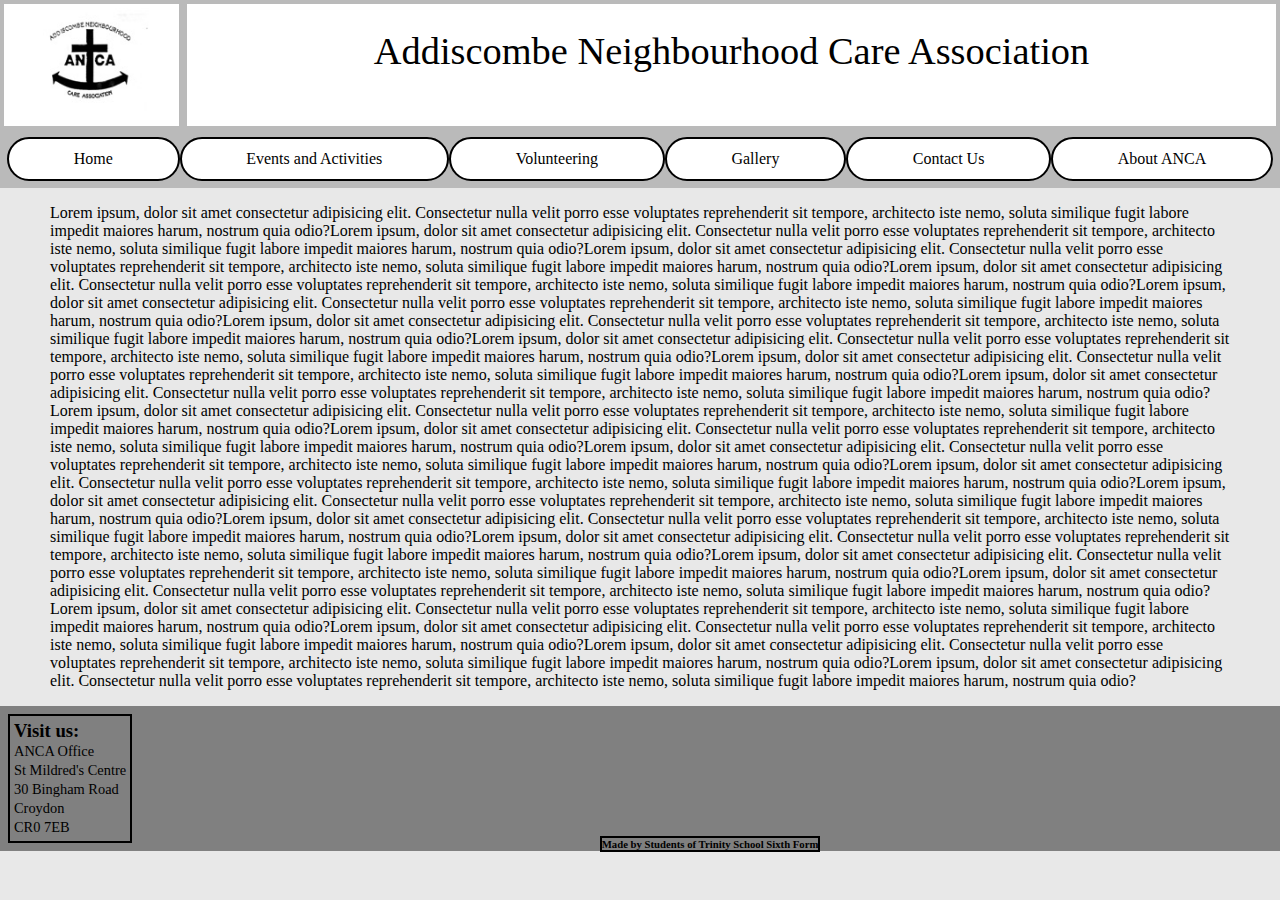
==== index.html @ 0f740fc5 "idk what i changed" ====
<!DOCTYPE html>
<html lang="en">

<head>
    <meta charset="UTF-8">
    <meta name="viewport" content="width=device-width, initial-scale=1.0">
    <link href = "ancaStyles.css" rel = "stylesheet">
    <title>Addiscombe Neighbourhood Care Association Homepage</title>
    <link href = "Images/ANCA icon.jpg" rel = "icon" type = "image/x-icon">

</head>



<body>
    <div class = "windowscale">
        <div id = "topbanner">
            <div class = "container">
                <div class = "logo"> <img src = "Images/ANCA icon.jpg" height="100%" width="100%"> </div>
                <div class = "main"> Addiscombe Neighbourhood Care Association</div>
            </div>

            <div class = "optionsbar">
                <div class = "one">Home</div>
                <div class = "two">Events and Activities</div>
                <div class = "three">Volunteering</div>
                <div class = "four">Gallery</div>
                <div class = "five">Contact Us</div>
                <div class = "six">About ANCA</div>

            </div>
        </div>

        
        <div id = "information">
        <p>Lorem ipsum, dolor sit amet consectetur adipisicing elit. Consectetur nulla velit porro esse voluptates reprehenderit sit tempore, architecto iste nemo, soluta similique fugit labore impedit maiores harum, nostrum quia odio?Lorem ipsum, dolor sit amet consectetur adipisicing elit. Consectetur nulla velit porro esse voluptates reprehenderit sit tempore, architecto iste nemo, soluta similique fugit labore impedit maiores harum, nostrum quia odio?Lorem ipsum, dolor sit amet consectetur adipisicing elit. Consectetur nulla velit porro esse voluptates reprehenderit sit tempore, architecto iste nemo, soluta similique fugit labore impedit maiores harum, nostrum quia odio?Lorem ipsum, dolor sit amet consectetur adipisicing elit. Consectetur nulla velit porro esse voluptates reprehenderit sit tempore, architecto iste nemo, soluta similique fugit labore impedit maiores harum, nostrum quia odio?Lorem ipsum, dolor sit amet consectetur adipisicing elit. Consectetur nulla velit porro esse voluptates reprehenderit sit tempore, architecto iste nemo, soluta similique fugit labore impedit maiores harum, nostrum quia odio?Lorem ipsum, dolor sit amet consectetur adipisicing elit. Consectetur nulla velit porro esse voluptates reprehenderit sit tempore, architecto iste nemo, soluta similique fugit labore impedit maiores harum, nostrum quia odio?Lorem ipsum, dolor sit amet consectetur adipisicing elit. Consectetur nulla velit porro esse voluptates reprehenderit sit tempore, architecto iste nemo, soluta similique fugit labore impedit maiores harum, nostrum quia odio?Lorem ipsum, dolor sit amet consectetur adipisicing elit. Consectetur nulla velit porro esse voluptates reprehenderit sit tempore, architecto iste nemo, soluta similique fugit labore impedit maiores harum, nostrum quia odio?Lorem ipsum, dolor sit amet consectetur adipisicing elit. Consectetur nulla velit porro esse voluptates reprehenderit sit tempore, architecto iste nemo, soluta similique fugit labore impedit maiores harum, nostrum quia odio?Lorem ipsum, dolor sit amet consectetur adipisicing elit. Consectetur nulla velit porro esse voluptates reprehenderit sit tempore, architecto iste nemo, soluta similique fugit labore impedit maiores harum, nostrum quia odio?Lorem ipsum, dolor sit amet consectetur adipisicing elit. Consectetur nulla velit porro esse voluptates reprehenderit sit tempore, architecto iste nemo, soluta similique fugit labore impedit maiores harum, nostrum quia odio?Lorem ipsum, dolor sit amet consectetur adipisicing elit. Consectetur nulla velit porro esse voluptates reprehenderit sit tempore, architecto iste nemo, soluta similique fugit labore impedit maiores harum, nostrum quia odio?Lorem ipsum, dolor sit amet consectetur adipisicing elit. Consectetur nulla velit porro esse voluptates reprehenderit sit tempore, architecto iste nemo, soluta similique fugit labore impedit maiores harum, nostrum quia odio?Lorem ipsum, dolor sit amet consectetur adipisicing elit. Consectetur nulla velit porro esse voluptates reprehenderit sit tempore, architecto iste nemo, soluta similique fugit labore impedit maiores harum, nostrum quia odio?Lorem ipsum, dolor sit amet consectetur adipisicing elit. Consectetur nulla velit porro esse voluptates reprehenderit sit tempore, architecto iste nemo, soluta similique fugit labore impedit maiores harum, nostrum quia odio?Lorem ipsum, dolor sit amet consectetur adipisicing elit. Consectetur nulla velit porro esse voluptates reprehenderit sit tempore, architecto iste nemo, soluta similique fugit labore impedit maiores harum, nostrum quia odio?Lorem ipsum, dolor sit amet consectetur adipisicing elit. Consectetur nulla velit porro esse voluptates reprehenderit sit tempore, architecto iste nemo, soluta similique fugit labore impedit maiores harum, nostrum quia odio?Lorem ipsum, dolor sit amet consectetur adipisicing elit. Consectetur nulla velit porro esse voluptates reprehenderit sit tempore, architecto iste nemo, soluta similique fugit labore impedit maiores harum, nostrum quia odio?Lorem ipsum, dolor sit amet consectetur adipisicing elit. Consectetur nulla velit porro esse voluptates reprehenderit sit tempore, architecto iste nemo, soluta similique fugit labore impedit maiores harum, nostrum quia odio?Lorem ipsum, dolor sit amet consectetur adipisicing elit. Consectetur nulla velit porro esse voluptates reprehenderit sit tempore, architecto iste nemo, soluta similique fugit labore impedit maiores harum, nostrum quia odio?Lorem ipsum, dolor sit amet consectetur adipisicing elit. Consectetur nulla velit porro esse voluptates reprehenderit sit tempore, architecto iste nemo, soluta similique fugit labore impedit maiores harum, nostrum quia odio?Lorem ipsum, dolor sit amet consectetur adipisicing elit. Consectetur nulla velit porro esse voluptates reprehenderit sit tempore, architecto iste nemo, soluta similique fugit labore impedit maiores harum, nostrum quia odio?</p>
        </div>


        <footer>
            <div id = "footeraddress">
                <h3>Visit us:</h3>
                <p>ANCA Office<br>
                    St Mildred's Centre<br>
                    30 Bingham Road<br>
                    Croydon<br>
                    CR0 7EB<br>
                </p>
            </div>

            <div id = "watermark"> 
                <h6>Made by Students of Trinity School Sixth Form</h6>
            </div>

        </footer>
    </div>
</body>
</html>
---- ancaStyles.css ----
/*Order of elements for CSS Files:
1. FlexBox rules
2. FlexBox sizing
3. Margins, Paddings, general sizing
4. FlexBox Styling
*/

html, body{
    min-width: 320px;
    width: 100vw;
    height: 100vh;
    overflow-x: hidden;
    margin: 0 auto;
    background-color: rgb(232, 232, 232);


}


#information {
    margin-left: 50px;
    margin-right: 50px;

}



.windowscale {
    width: 100%;
    margin: 0 auto;
    transform-origin: top left;
}

@media (max-width:1920px) {
    .windowscale {
        transform: scale(calc(100vw/1920));
    }
}


/*The header id, just to hold items, not a flexbox*/
#topbanner{
    width: 100%;
    max-width: 100%;
}

/*Flex-Box within the header id*/
#topbanner .container{
    display: flex;
    flex-direction: row;
    flex-wrap: nowrap;
    justify-content: space-evenly;
    align-content: stretch;
    width: 100%;
    height: 100%;
    max-height: 100vh;
    max-width: 100vw;
    background-color: rgb(186,186,186);
    outline-color:black;
}

/*Flex-Box within the main Flex-Box that holds the ANCA logo*/
#topbanner .container .logo{
    flex-basis: 200px;
    max-width: 125px;
    margin: 4px;
    padding-left: 25px;
    padding-right: 25px;
    padding-top: 4px;
    padding-bottom: 4px;
    background-color: white;
}

/*Flex-Box within the main Flex-Box that holds the ANCA Title*/
#topbanner .container .main{
    flex-grow: 1;
    text-align: center;
    text-wrap: nowrap;
    font-size: 3vw;
    padding-top: 25px;
    padding-bottom: 25px;
    margin: 4px;
    background-color: white;
    color:black;
}

/*Another Flex-Box within the topheader id that holds all the navigation stuff*/
#topbanner .optionsbar {
    display: flex;
    position: sticky;
    flex-direction: row;
    justify-content: space-evenly;
    align-items: center;
    box-sizing: border-box;
    padding: 7px;
    outline-width: 5px;
    background-color: rgb(186,186,186);

}

/*General Rules for all flexboxes within the navigation header*/
#topbanner .optionsbar > div{
    flex-shrink: 1;
    flex-grow: 1;
    flex-basis: auto;
    text-align: center;
    line-height: 40px;
    min-width: 90px;
    height: 40px;
    border-radius: 50px;
    margin: 2px;
    background-color: white;
    outline: 2px solid black;
}


footer {
    display: flex;
    flex-direction: row;
    justify-content: space-between;
    align-items: flex-end;
    position: relative;
    background-color: grey;

}

#footeraddress {
    display: flex;
    flex-direction: column;
    align-items: flex-start;
    text-align: left;
    margin: 10px;
    padding: 4px;
    outline: 2px solid black;
}

#footeraddress h3, #footeraddress p {
    margin: 0px;
}

#footeraddress p{
    line-height: 19px;
    font-size: 0.9em;
}

footer #watermark {
    display:flex;
    justify-content: center;
    align-items: center;
    text-align: center;
    flex-grow: 1;
}

footer #watermark h6{
    margin: 1px;
    outline: 2px solid black;
}
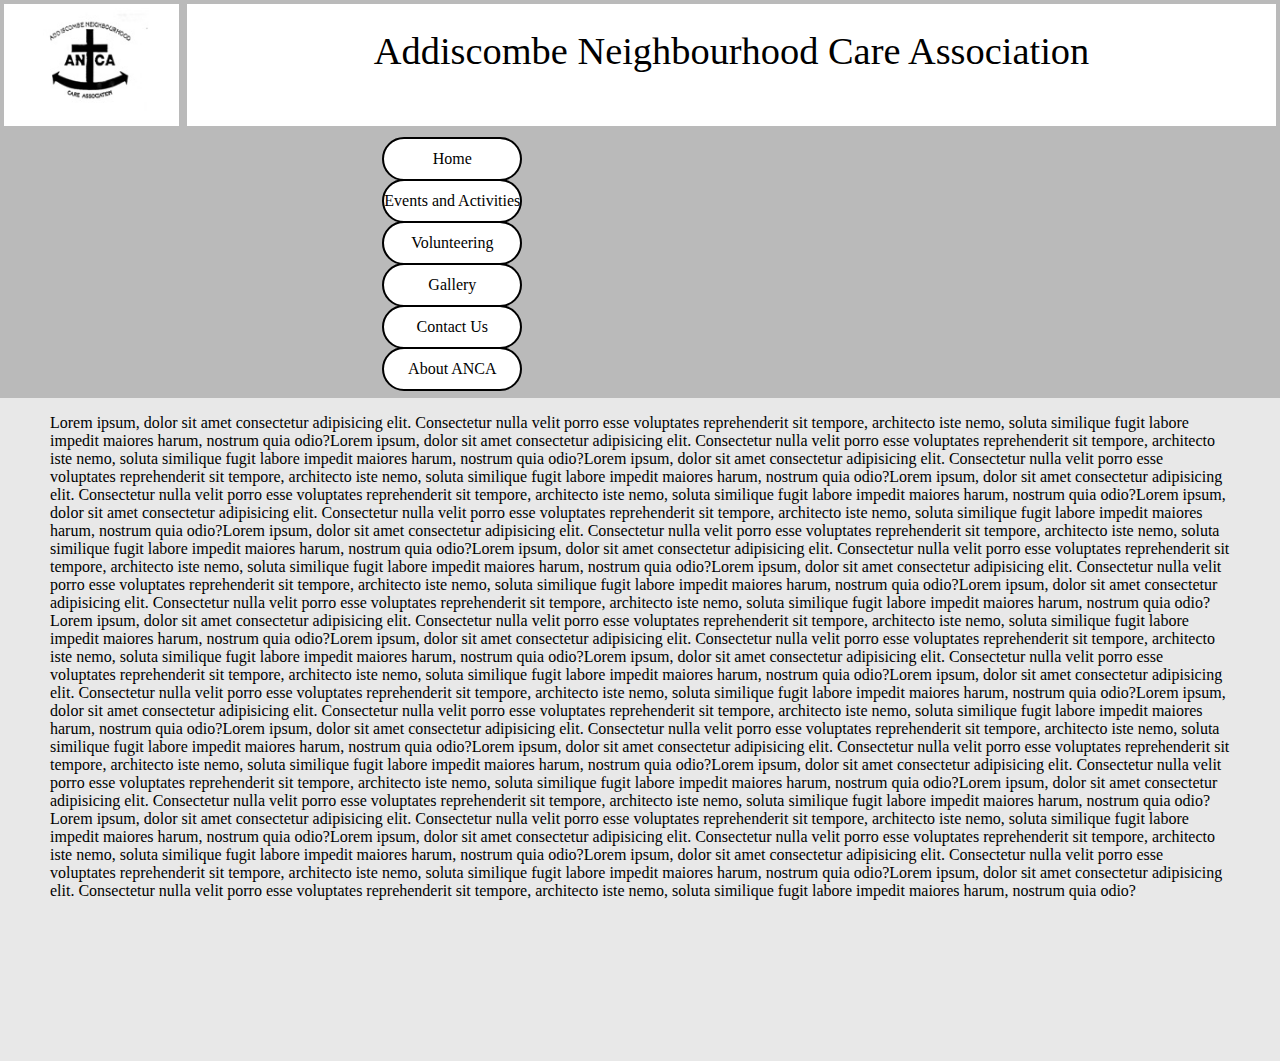
==== commit f6e75909: "changing the nav bar" ====
--- a/index.html
+++ b/index.html
@@ -21,13 +21,14 @@
             </div>
 
             <div class = "optionsbar">
-                <div class = "one">Home</div>
-                <div class = "two">Events and Activities</div>
-                <div class = "three">Volunteering</div>
-                <div class = "four">Gallery</div>
-                <div class = "five">Contact Us</div>
-                <div class = "six">About ANCA</div>
-
+                <nav>
+                    <li class = "nav-item"><a>Home</a></li>
+                    <li class = "nav-item"><a>Events and Activities</a></li>
+                    <li class = "nav-item"><a>Volunteering</a></li>
+                    <li class = "nav-item"><a>Gallery</a></li>
+                    <li class = "nav-item"><a>Contact Us</a></li>
+                    <li class = "nav-item"><a>About ANCA</a</li>
+                </nav>
             </div>
         </div>
 
--- a/ancaStyles.css
+++ b/ancaStyles.css
@@ -99,7 +99,7 @@
 }
 
 /*General Rules for all flexboxes within the navigation header*/
-#topbanner .optionsbar > div{
+#topbanner .optionsbar  .nav-item{
     flex-shrink: 1;
     flex-grow: 1;
     flex-basis: auto;
@@ -113,6 +113,9 @@
     outline: 2px solid black;
 }
 
+nav li{
+    list-style-type: none;
+}
 
 footer {
     display: flex;
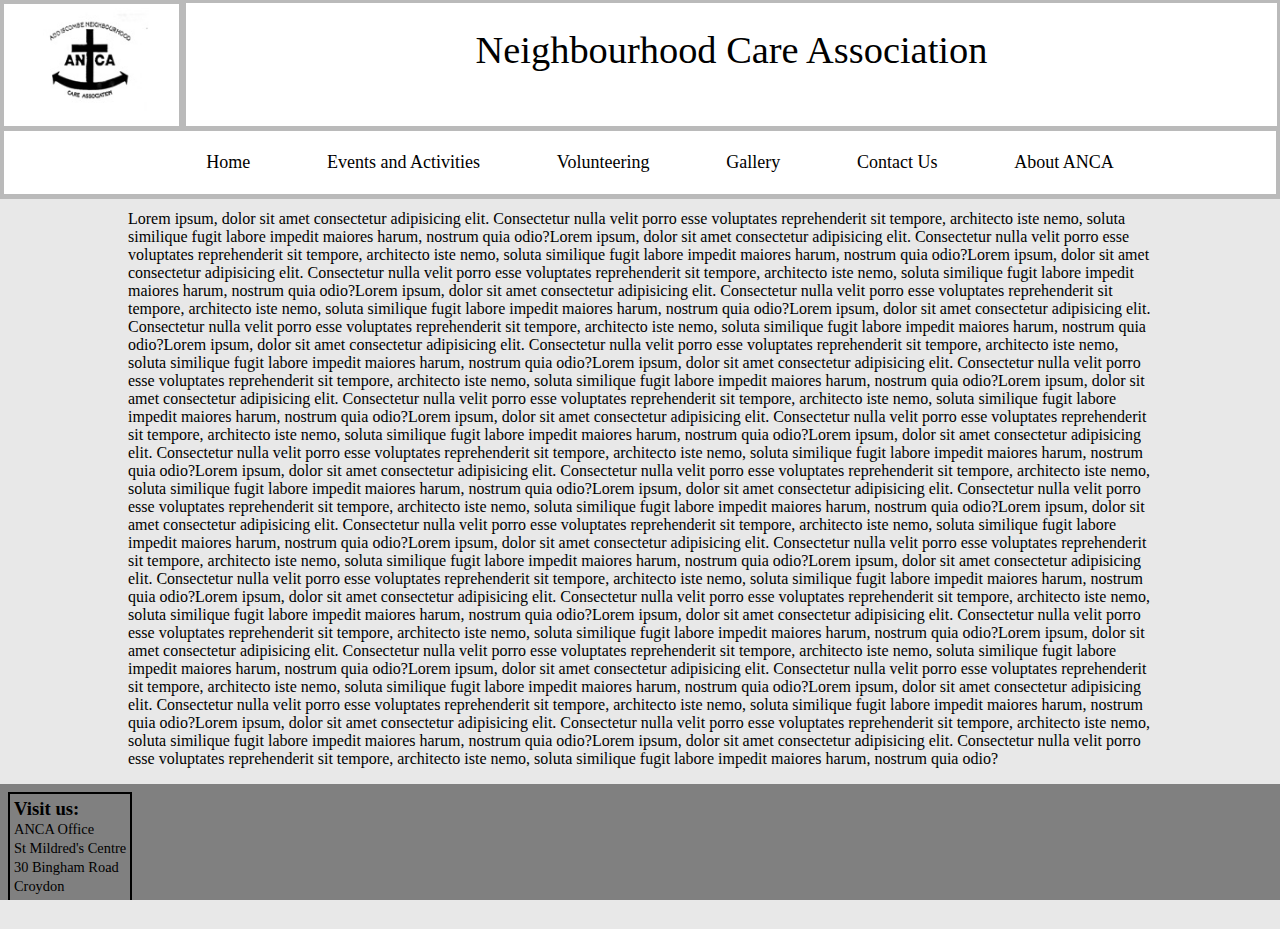
==== commit 8fd4f30f: "Navbar animations" ====
--- a/index.html
+++ b/index.html
@@ -17,19 +17,22 @@
         <div id = "topbanner">
             <div class = "container">
                 <div class = "logo"> <img src = "Images/ANCA icon.jpg" height="100%" width="100%"> </div>
-                <div class = "main"> Addiscombe Neighbourhood Care Association</div>
+                <div class = "main"> <label>Neighbourhood Care Association</label></div>
             </div>
 
-            <div class = "optionsbar">
-                <nav>
-                    <li class = "nav-item"><a>Home</a></li>
-                    <li class = "nav-item"><a>Events and Activities</a></li>
-                    <li class = "nav-item"><a>Volunteering</a></li>
-                    <li class = "nav-item"><a>Gallery</a></li>
-                    <li class = "nav-item"><a>Contact Us</a></li>
-                    <li class = "nav-item"><a>About ANCA</a</li>
+            <div id= "navcontainer">
+                <nav class = "navbar">
+                    <ul>
+                        <li class = "nav-item"><a href = "#">Home</a></li>
+                        <li class = "nav-item"><a href = "#">Events and Activities</a></li>
+                        <li class = "nav-item"><a href = "#">Volunteering</a></li>
+                        <li class = "nav-item"><a href = "#">Gallery</a></li>
+                        <li class = "nav-item"><a href = "#">Contact Us</a></li>
+                        <li class = "nav-item"><a href = "#">About ANCA</a></li>
+                    </ul>
                 </nav>
             </div>
+
         </div>
 
         
--- a/ancaStyles.css
+++ b/ancaStyles.css
@@ -18,8 +18,8 @@
 
 
 #information {
-    margin-left: 50px;
-    margin-right: 50px;
+    margin-left: 10vw;
+    margin-right: 10vw;
 
 }
 
@@ -28,12 +28,12 @@
 .windowscale {
     width: 100%;
     margin: 0 auto;
-    transform-origin: top left;
 }
 
 @media (max-width:1920px) {
     .windowscale {
         transform: scale(calc(100vw/1920));
+        transform-origin: top;
     }
 }
 
@@ -79,27 +79,70 @@
     font-size: 3vw;
     padding-top: 25px;
     padding-bottom: 25px;
-    margin: 4px;
+    margin: 3px;
     background-color: white;
     color:black;
 }
 
 /*Another Flex-Box within the topheader id that holds all the navigation stuff*/
-#topbanner .optionsbar {
+#topbanner #navcontainer .navbar {
     display: flex;
     position: sticky;
-    flex-direction: row;
     justify-content: space-evenly;
     align-items: center;
     box-sizing: border-box;
-    padding: 7px;
-    outline-width: 5px;
-    background-color: rgb(186,186,186);
+    height: 7vh;
+    padding: 1px;
+    margin: 4px;
+    margin-top: 1px;
+    outline: 5px solid rgb(186,186,186) ;
+    background-color: rgb(255, 255, 255);
+
 
 }
 
 /*General Rules for all flexboxes within the navigation header*/
-#topbanner .optionsbar  .nav-item{
+#topbanner #navcontainer .navbar ul{
+    display: flex;
+    align-items: center;
+    list-style-type: none;
+    gap: 6vw;
+    font-size: 18px;
+    
+}
+
+.navbar ul li {
+    flex-wrap: nowrap;
+}
+
+
+.navbar ul li a{
+    position: relative;
+    color: black;
+    text-decoration: none;
+}
+
+.navbar ul li a::before {
+    content: "";
+    position: absolute;
+    text-decoration: none;
+    top: 100%;
+    left: 0;
+    width: 0;
+    height: 14%;
+    transition: 0.3s;
+    background: rgb(181, 243, 255);
+}  
+
+.navbar ul li a:hover::before {
+    width: 100%;
+
+}  
+
+
+
+
+    /*
     flex-shrink: 1;
     flex-grow: 1;
     flex-basis: auto;
@@ -111,11 +154,9 @@
     margin: 2px;
     background-color: white;
     outline: 2px solid black;
-}
-
-nav li{
-    list-style-type: none;
-}
+    */
+
+
 
 footer {
     display: flex;
@@ -134,7 +175,7 @@
     text-align: left;
     margin: 10px;
     padding: 4px;
-    outline: 2px solid black;
+    outline: 2px solid rgb(0, 0, 0);
 }
 
 #footeraddress h3, #footeraddress p {
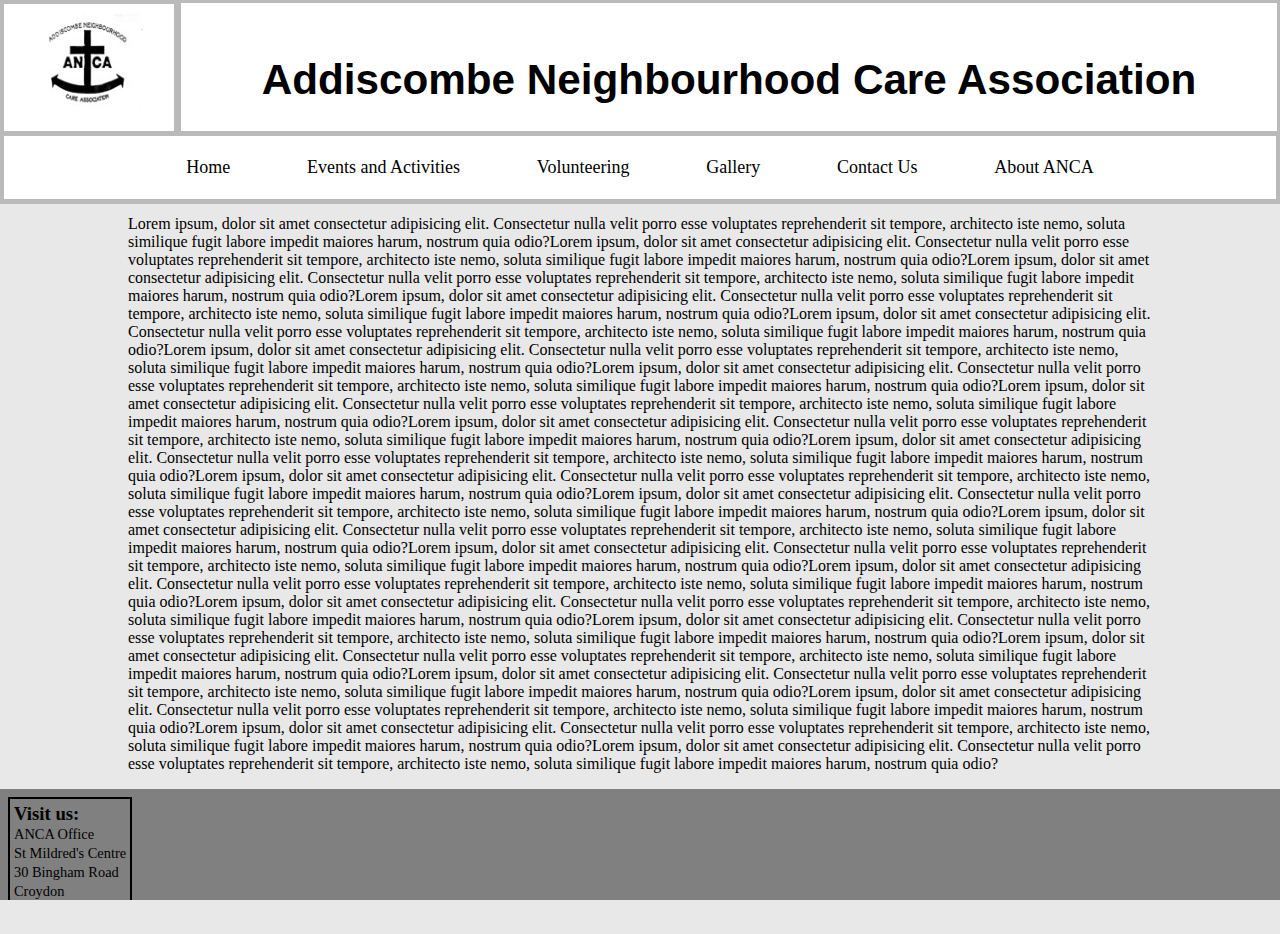
==== commit 3d3e64dd: "NavBar minimising for mobile" ====
--- a/index.html
+++ b/index.html
@@ -6,22 +6,29 @@
     <meta name="viewport" content="width=device-width, initial-scale=1.0">
     <link href = "ancaStyles.css" rel = "stylesheet">
     <title>Addiscombe Neighbourhood Care Association Homepage</title>
-    <link href = "Images/ANCA icon.jpg" rel = "icon" type = "image/x-icon">
+    <link rel = "icon" type = "image/x-icon" href = "Images/ANCA icon.jpg">
+
 
 </head>
 
 
+<body>
 
-<body>
     <div class = "windowscale">
+        <!--Top banner w/ image and title-->
         <div id = "topbanner">
             <div class = "container">
                 <div class = "logo"> <img src = "Images/ANCA icon.jpg" height="100%" width="100%"> </div>
-                <div class = "main"> <label>Neighbourhood Care Association</label></div>
+                <div class = "main"> <h1>Addiscombe Neighbourhood Care Association</h1></div>
             </div>
 
-            <div id= "navcontainer">
-                <nav class = "navbar">
+            
+
+
+        <!--Navigation Menu-->
+            <div id= "navcontainer" class = "navcontainer">
+                <div class = "hamburger" onclick = "toggleMenu()">☰</div>
+                <nav class = "navbar" id = "navbar">
                     <ul>
                         <li class = "nav-item"><a href = "#">Home</a></li>
                         <li class = "nav-item"><a href = "#">Events and Activities</a></li>
@@ -58,6 +65,17 @@
 
         </footer>
     </div>
+
+
+    <!--JS SCRIPTS-->
+    <script>
+        function toggleMenu() {
+            console.log('Hamburger menu clicked');
+            const navbar = document.querySelector(".navbar");
+            navbar.classList.toggle("show");
+        }
+    </script>
+<!--END OF JS SCRIPTS-->
 </body>
 </html>
 
--- a/ancaStyles.css
+++ b/ancaStyles.css
@@ -16,14 +16,16 @@
 
 }
 
+h1{
+    font-family:Arial, Helvetica, sans-serif ;
+    font-size: 1.1em;
+}
 
 #information {
     margin-left: 10vw;
     margin-right: 10vw;
 
 }
-
-
 
 .windowscale {
     width: 100%;
@@ -48,13 +50,12 @@
 #topbanner .container{
     display: flex;
     flex-direction: row;
-    flex-wrap: nowrap;
     justify-content: space-evenly;
     align-content: stretch;
     width: 100%;
-    height: 100%;
-    max-height: 100vh;
+    height: 15vh;
     max-width: 100vw;
+    max-height: 16vh;
     background-color: rgb(186,186,186);
     outline-color:black;
 }
@@ -62,7 +63,7 @@
 /*Flex-Box within the main Flex-Box that holds the ANCA logo*/
 #topbanner .container .logo{
     flex-basis: 200px;
-    max-width: 125px;
+    max-width: 120px;
     margin: 4px;
     padding-left: 25px;
     padding-right: 25px;
@@ -107,6 +108,8 @@
     align-items: center;
     list-style-type: none;
     gap: 6vw;
+    margin: 0;
+    padding: 0;
     font-size: 18px;
     
 }
@@ -129,7 +132,7 @@
     top: 100%;
     left: 0;
     width: 0;
-    height: 14%;
+    height: 0.6vw;
     transition: 0.3s;
     background: rgb(181, 243, 255);
 }  
@@ -139,24 +142,45 @@
 
 }  
 
-
-
-
-    /*
-    flex-shrink: 1;
-    flex-grow: 1;
-    flex-basis: auto;
-    text-align: center;
-    line-height: 40px;
-    min-width: 90px;
-    height: 40px;
-    border-radius: 50px;
-    margin: 2px;
-    background-color: white;
-    outline: 2px solid black;
-    */
-
-
+.hamburger {
+    display: none;
+    font-size: 30px;
+    cursor: pointer;
+}
+
+@media (max-width: 785px) {
+    .navcontainer .hamburger {
+    
+        display: block;
+        position: absolute;
+        top: 10px;
+        left: 13px;
+        
+    }
+
+    .navbar {
+        display: none;
+    }
+
+    .navbar.show {
+        display: none;
+        flex-direction: column;
+        position: absolute;
+        z-index: 1;
+        top: 100%;
+        right: 0;
+        min-width: 30vw;
+        min-height: 44vh;
+        background-color: white;
+    }
+
+    .navbar.show ul {
+        flex-direction: column;
+        gap: 1px;
+        padding: 1px;
+    }
+}
+/*End of Top Header stuff*/
 
 footer {
     display: flex;
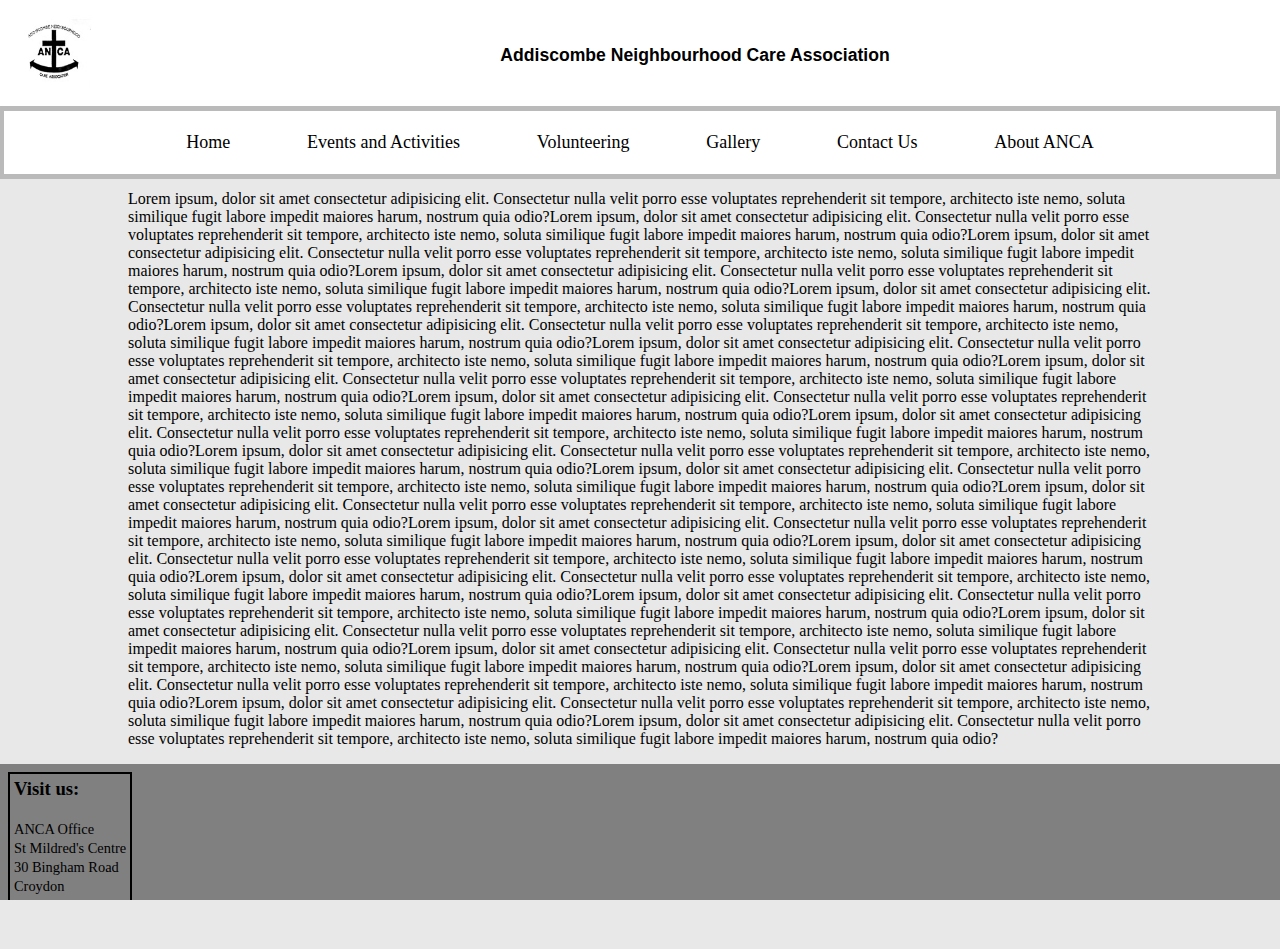
==== commit f5f2d1a7: "fixing navigation bar sizing" ====
--- a/index.html
+++ b/index.html
@@ -71,7 +71,7 @@
     <script>
         function toggleMenu() {
             console.log('Hamburger menu clicked');
-            const navbar = document.querySelector(".navbar");
+            const navbar = document.getElementById("navbar");
             navbar.classList.toggle("show");
         }
     </script>
--- a/ancaStyles.css
+++ b/ancaStyles.css
@@ -51,38 +51,34 @@
     display: flex;
     flex-direction: row;
     justify-content: space-evenly;
-    align-content: stretch;
-    width: 100%;
-    height: 15vh;
-    max-width: 100vw;
-    max-height: 16vh;
-    background-color: rgb(186,186,186);
+    align-items: center;
+    width: 100%;
+    height: auto;
+    min-height: 80px;
+    padding: 10px 0;
+    background-color: rgb(255, 255, 255);
     outline-color:black;
 }
 
 /*Flex-Box within the main Flex-Box that holds the ANCA logo*/
 #topbanner .container .logo{
-    flex-basis: 200px;
-    max-width: 120px;
-    margin: 4px;
-    padding-left: 25px;
-    padding-right: 25px;
-    padding-top: 4px;
-    padding-bottom: 4px;
+    flex: 0 0 auto; /* Don't grow or shrink */
+    width: 80px; /* Fixed width */
+    height: 80px; /* Fixed height matching width */
+    max-width: 120px; /* Maximum size */
+    margin: 0 10px;
+    padding: 5px;
     background-color: white;
+    object-fit: contain;
 }
 
 /*Flex-Box within the main Flex-Box that holds the ANCA Title*/
 #topbanner .container .main{
     flex-grow: 1;
     text-align: center;
-    text-wrap: nowrap;
-    font-size: 3vw;
-    padding-top: 25px;
-    padding-bottom: 25px;
-    margin: 3px;
+    padding: 10px;
+    margin: 0 10px;
     background-color: white;
-    color:black;
 }
 
 /*Another Flex-Box within the topheader id that holds all the navigation stuff*/
@@ -160,18 +156,21 @@
 
     .navbar {
         display: none;
+        max-height: 0;
+        visibility: hidden;
     }
 
     .navbar.show {
-        display: none;
+        display: flex;
         flex-direction: column;
         position: absolute;
         z-index: 1;
+        visibility: visible;
         top: 100%;
         right: 0;
         min-width: 30vw;
         min-height: 44vh;
-        background-color: white;
+        background-color: rgb(0, 0, 0);
     }
 
     .navbar.show ul {
@@ -204,6 +203,7 @@
 
 #footeraddress h3, #footeraddress p {
     margin: 0px;
+    margin-bottom: 20px;
 }
 
 #footeraddress p{
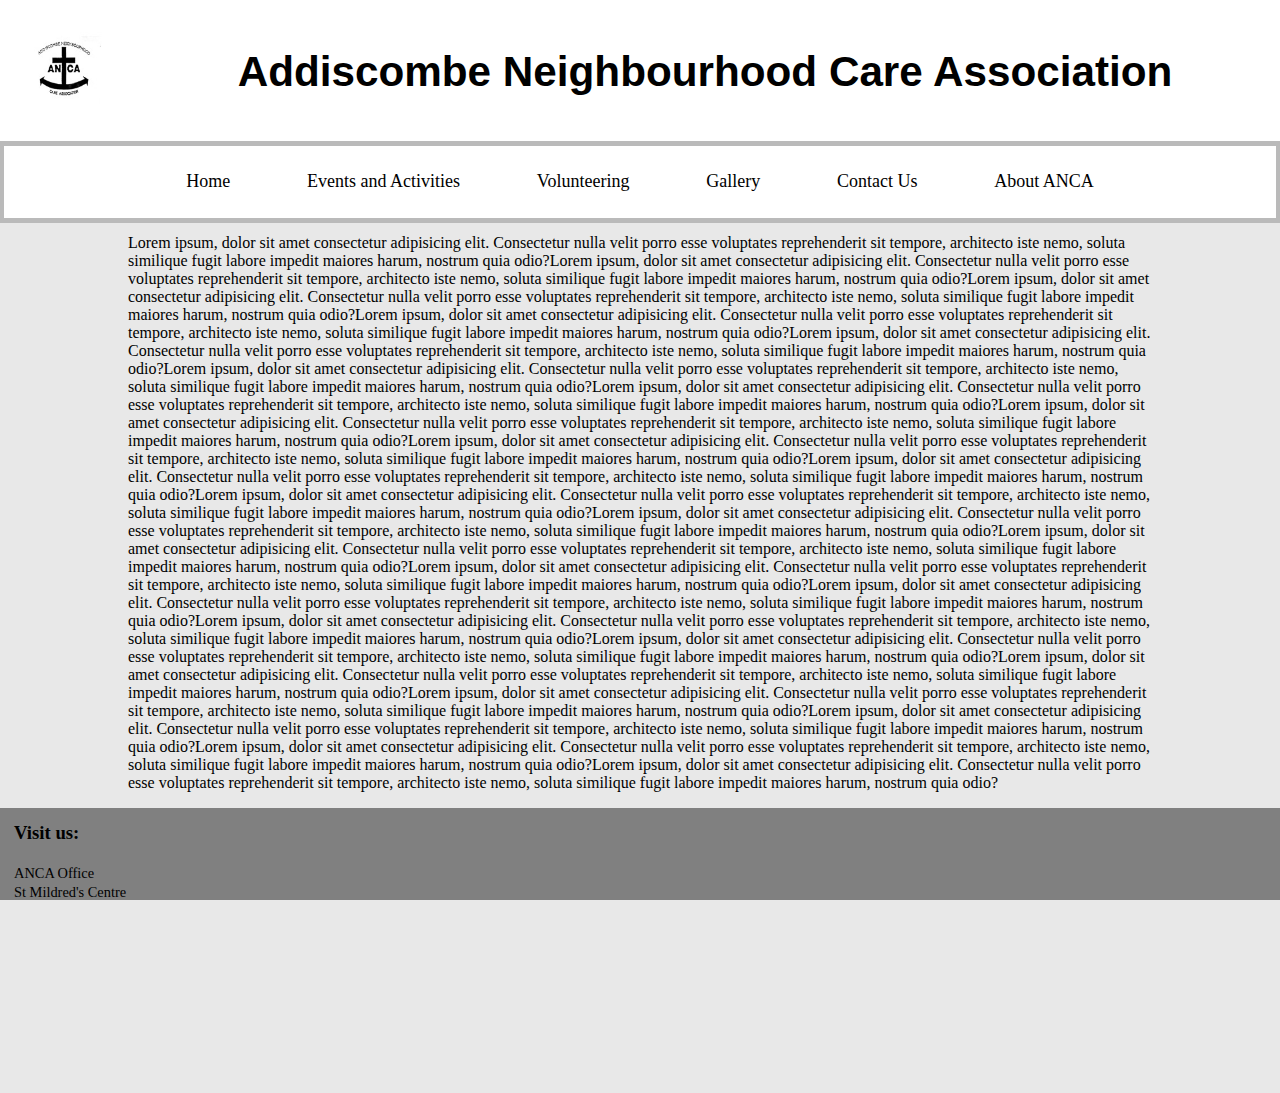
==== commit b5f91230: "skeleton done finally" ====
--- a/index.html
+++ b/index.html
@@ -6,7 +6,7 @@
     <meta name="viewport" content="width=device-width, initial-scale=1.0">
     <link href = "ancaStyles.css" rel = "stylesheet">
     <title>Addiscombe Neighbourhood Care Association Homepage</title>
-    <link rel = "icon" type = "image/x-icon" href = "Images/ANCA icon.jpg">
+    <link rel = "icon" type = "image/x-icon" href = "Images/ANCA icon.jpg" alt = "An image of the ANCA logo">
 
 
 </head>
@@ -63,6 +63,15 @@
                 <h6>Made by Students of Trinity School Sixth Form</h6>
             </div>
 
+            <div id = "contact">
+                <ul>
+                    <li><h3>Get in touch:</h3></li>
+                    <li>Phone: 020 8654 5062</li>
+                    <li>Email: info@anca.org.uk</li>
+                </ul>
+
+            </div>
+
         </footer>
     </div>
 
--- a/ancaStyles.css
+++ b/ancaStyles.css
@@ -18,7 +18,7 @@
 
 h1{
     font-family:Arial, Helvetica, sans-serif ;
-    font-size: 1.1em;
+    font-size: 3.3vw;
 }
 
 #information {
@@ -66,7 +66,7 @@
     width: 80px; /* Fixed width */
     height: 80px; /* Fixed height matching width */
     max-width: 120px; /* Maximum size */
-    margin: 0 10px;
+    margin: 0 20px;
     padding: 5px;
     background-color: white;
     object-fit: contain;
@@ -88,7 +88,7 @@
     justify-content: space-evenly;
     align-items: center;
     box-sizing: border-box;
-    height: 7vh;
+    height: 8vh;
     padding: 1px;
     margin: 4px;
     margin-top: 1px;
@@ -170,7 +170,6 @@
         right: 0;
         min-width: 30vw;
         min-height: 44vh;
-        background-color: rgb(0, 0, 0);
     }
 
     .navbar.show ul {
@@ -187,6 +186,7 @@
     justify-content: space-between;
     align-items: flex-end;
     position: relative;
+    margin-bottom: 100px;
     background-color: grey;
 
 }
@@ -198,7 +198,7 @@
     text-align: left;
     margin: 10px;
     padding: 4px;
-    outline: 2px solid rgb(0, 0, 0);
+
 }
 
 #footeraddress h3, #footeraddress p {
@@ -221,5 +221,17 @@
 
 footer #watermark h6{
     margin: 1px;
-    outline: 2px solid black;
+}
+
+footer #contact{
+    display: flex;
+}
+
+footer #contact ul{
+    flex-direction: column;
+    align-items:flex-start;
+    text-align: left;
+    list-style-type: none;
+    margin: 10px;
+    padding: 4px;
 }